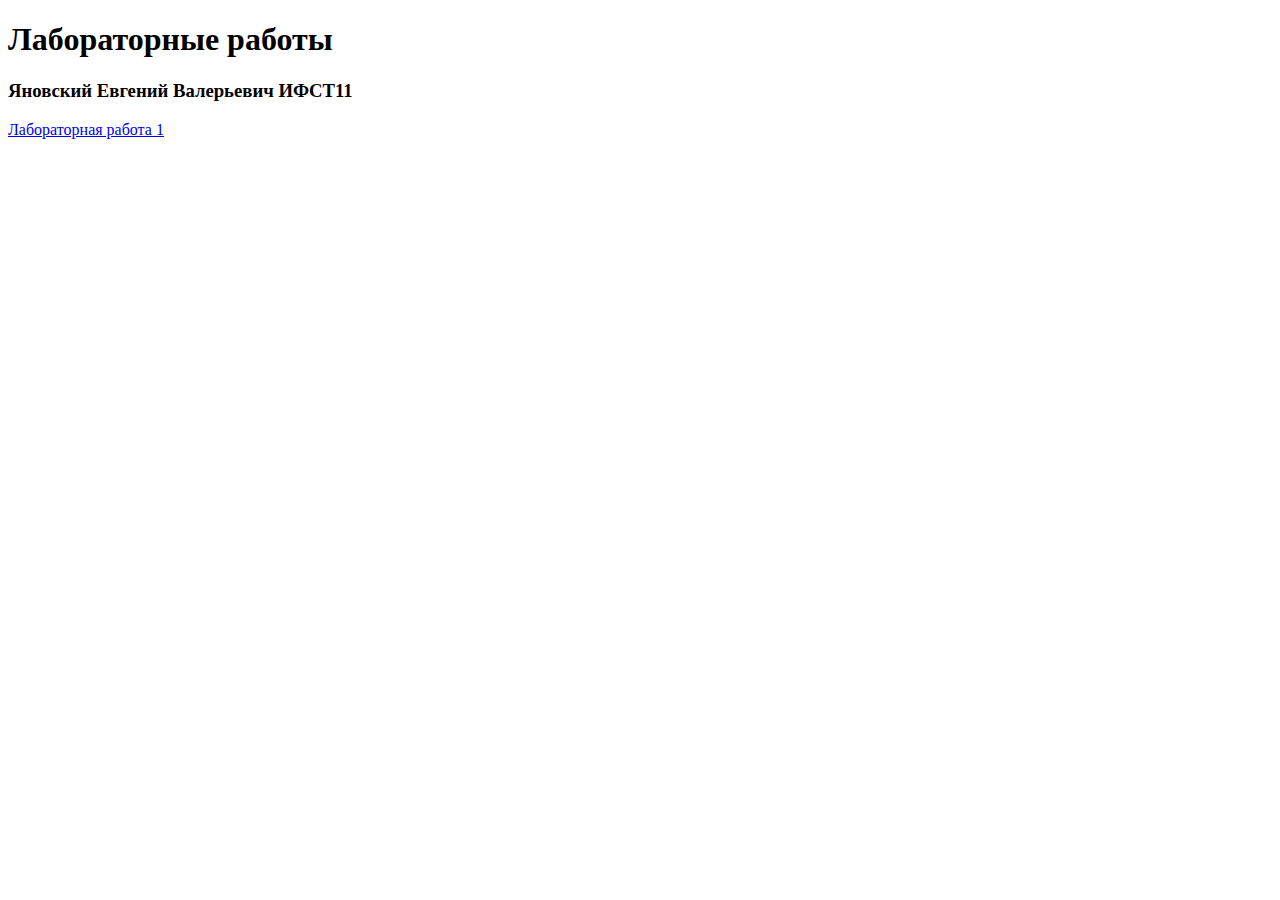
==== index.html @ 1e52dd50 "Add files via upload" ====
<!DOCTYPE html>
<html lang="en">
<head>
    <meta charset="UTF-8">
    <title>Title</title>
</head>
<body>
<h1>Лабораторные работы</h1>
<h3>Яновский Евгений Валерьевич ИФСТ11</h3>

<a href="labs_html/lab_1/lab_1.html">Лабораторная работа 1</a>

</body>
</html>
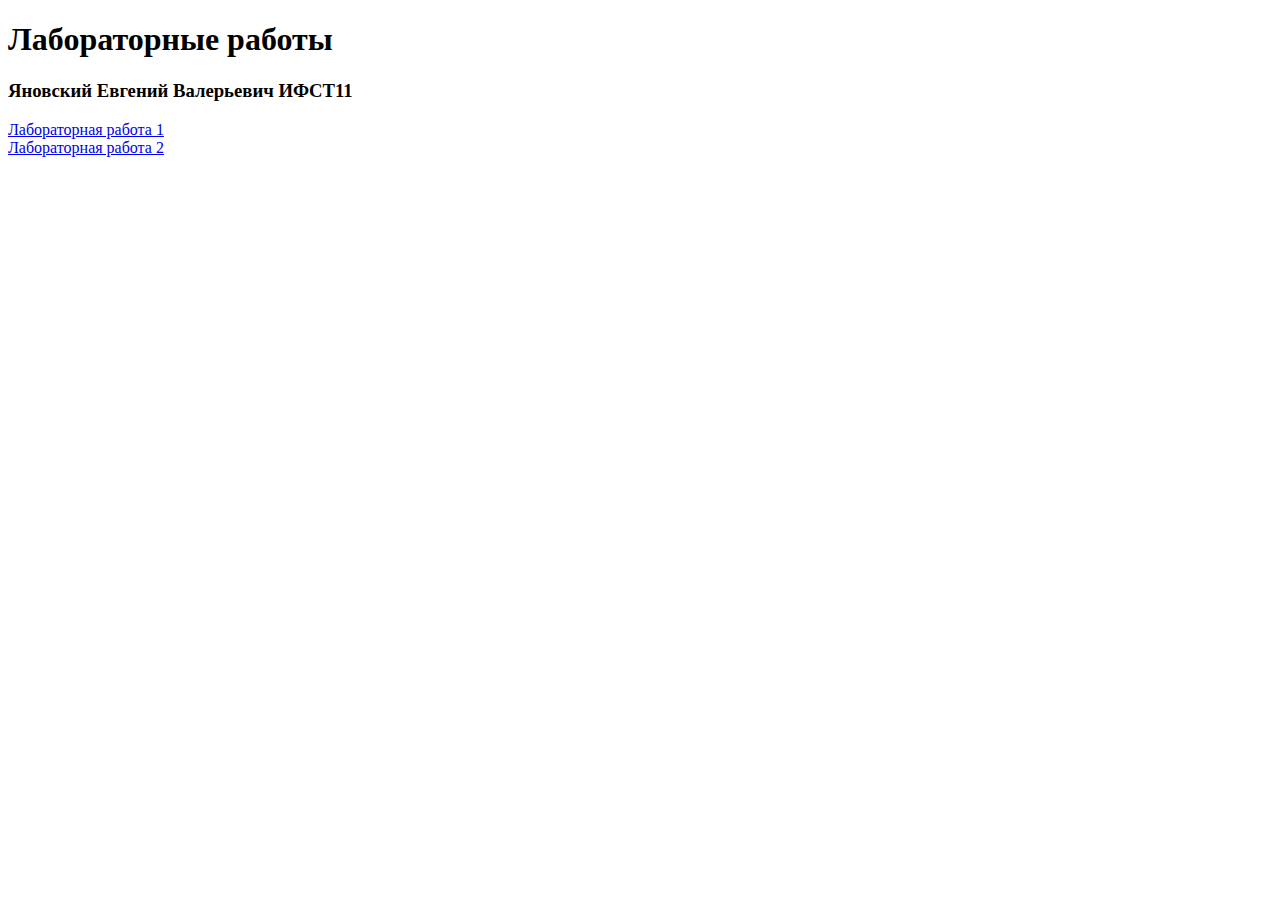
==== commit 3e4810b4: "Add files via upload" ====
--- a/index.html
+++ b/index.html
@@ -8,7 +8,8 @@
 <h1>Лабораторные работы</h1>
 <h3>Яновский Евгений Валерьевич ИФСТ11</h3>
 
-<a href="labs_html/lab_1/lab_1.html">Лабораторная работа 1</a>
+<a href="labs_html/lab_1/lab_1.html">Лабораторная работа 1</a> <br>
+<a href="labs_html/lab_2/lab_2.html">Лабораторная работа 2</a> <br>
 
 </body>
 </html>
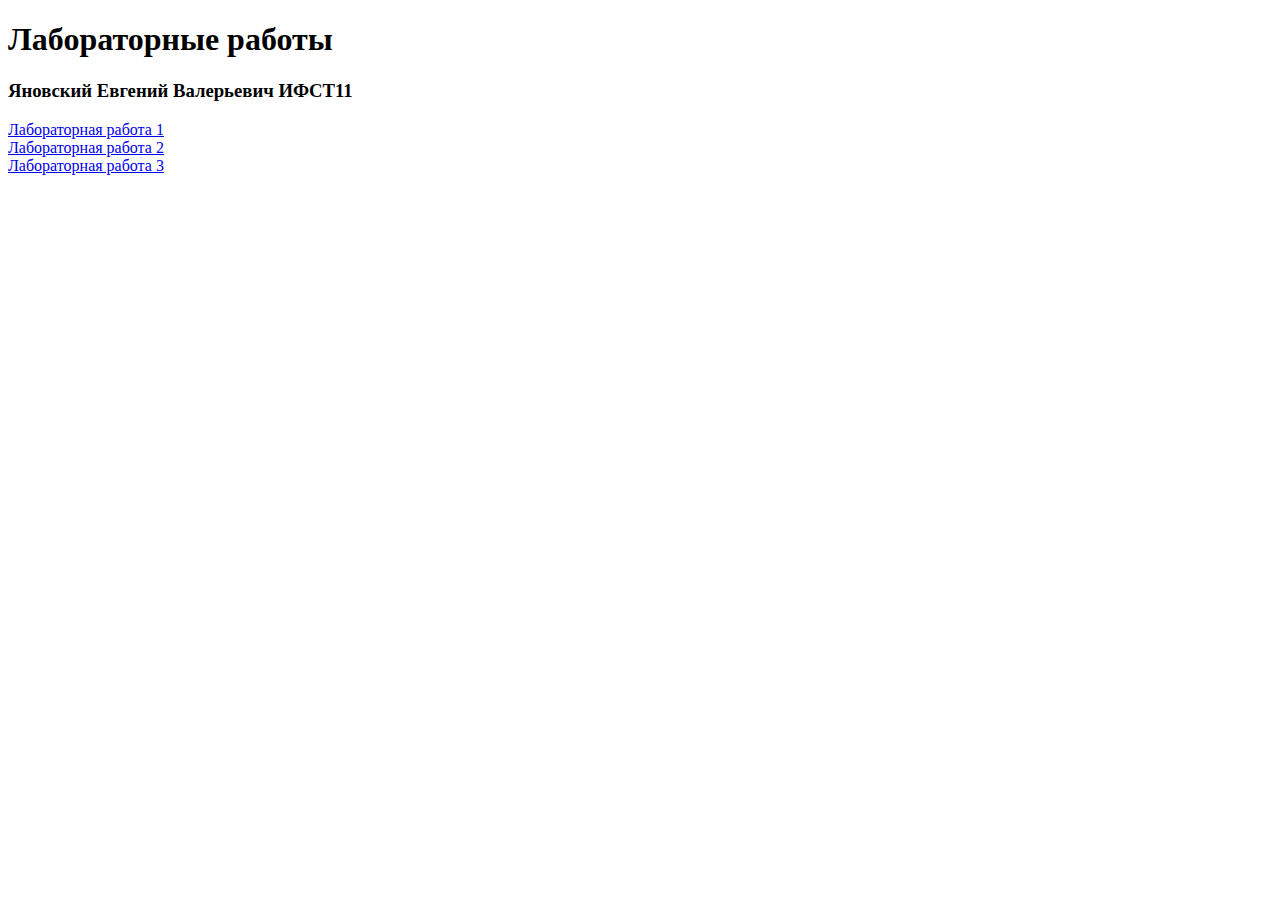
==== commit 5dcfd46c: "Add files via upload" ====
--- a/index.html
+++ b/index.html
@@ -10,6 +10,7 @@
 
 <a href="labs_html/lab_1/lab_1.html">Лабораторная работа 1</a> <br>
 <a href="labs_html/lab_2/lab_2.html">Лабораторная работа 2</a> <br>
+<a href="labs_html/lab_3/lab_3.html">Лабораторная работа 3</a> <br>
 
 </body>
 </html>
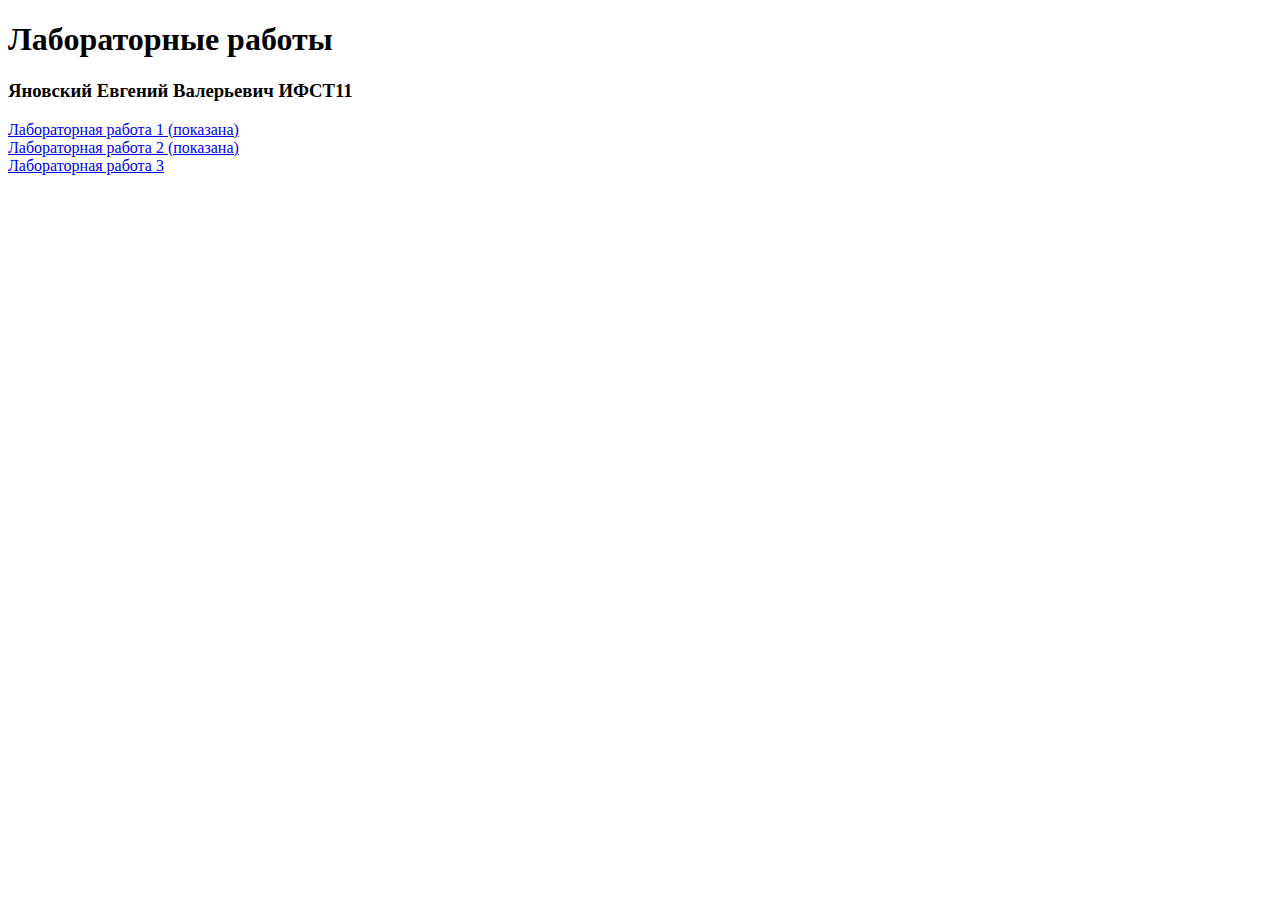
==== commit 2c0e0f79: "Add files via upload" ====
--- a/index.html
+++ b/index.html
@@ -8,8 +8,8 @@
 <h1>Лабораторные работы</h1>
 <h3>Яновский Евгений Валерьевич ИФСТ11</h3>
 
-<a href="labs_html/lab_1/lab_1.html">Лабораторная работа 1</a> <br>
-<a href="labs_html/lab_2/lab_2.html">Лабораторная работа 2</a> <br>
+<a href="labs_html/lab_1/lab_1.html">Лабораторная работа 1 (показана)</a> <br>
+<a href="labs_html/lab_2/lab_2.html">Лабораторная работа 2 (показана)</a> <br>
 <a href="labs_html/lab_3/lab_3.html">Лабораторная работа 3</a> <br>
 
 </body>
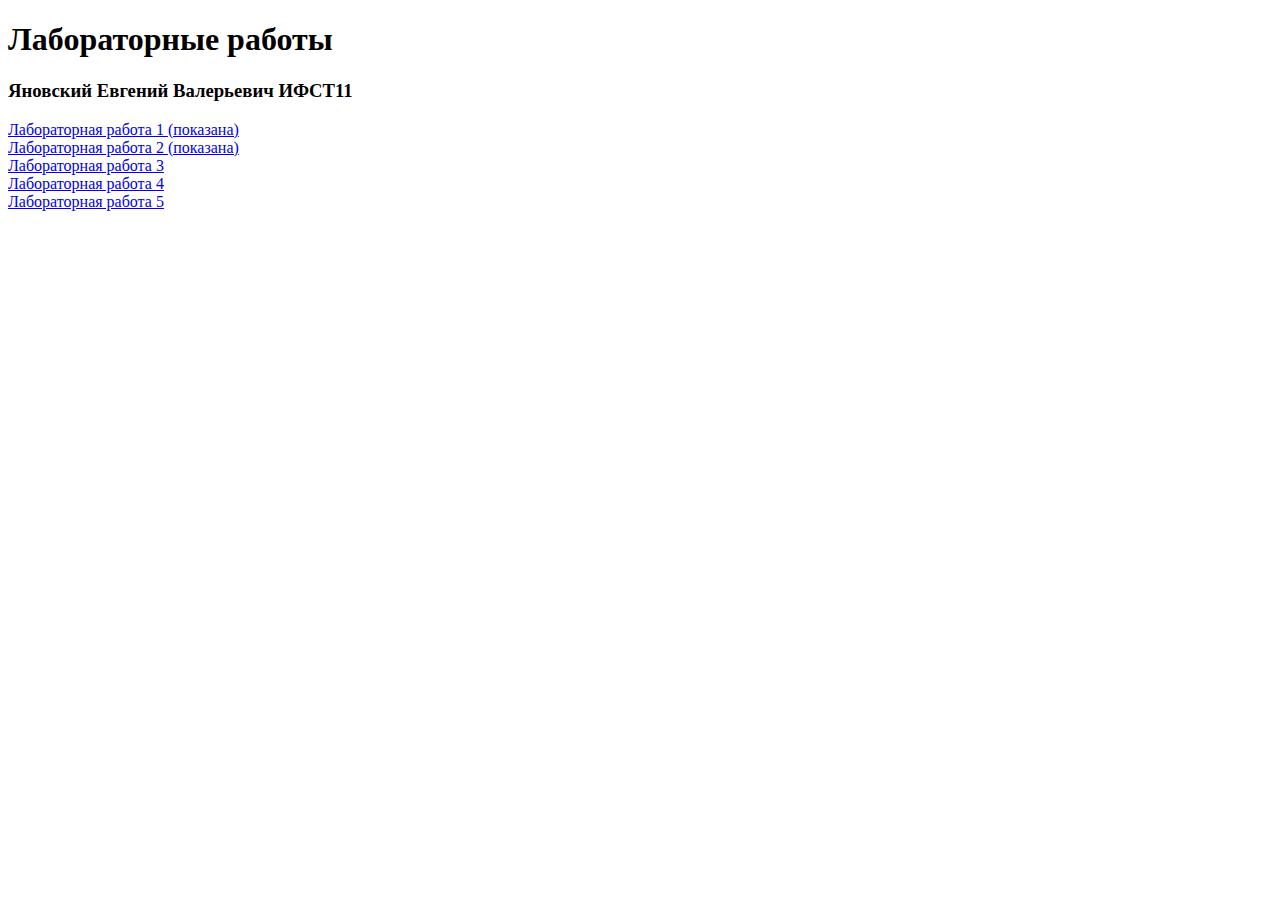
==== commit 2133e655: "Add files via upload" ====
--- a/index.html
+++ b/index.html
@@ -11,6 +11,8 @@
 <a href="labs_html/lab_1/lab_1.html">Лабораторная работа 1 (показана)</a> <br>
 <a href="labs_html/lab_2/lab_2.html">Лабораторная работа 2 (показана)</a> <br>
 <a href="labs_html/lab_3/lab_3.html">Лабораторная работа 3</a> <br>
+<a href="labs_html/lab_4/lab_4.html">Лабораторная работа 4</a> <br>
+<a href="labs_html/lab_5/lab_5.html">Лабораторная работа 5</a> <br>
 
 </body>
 </html>
